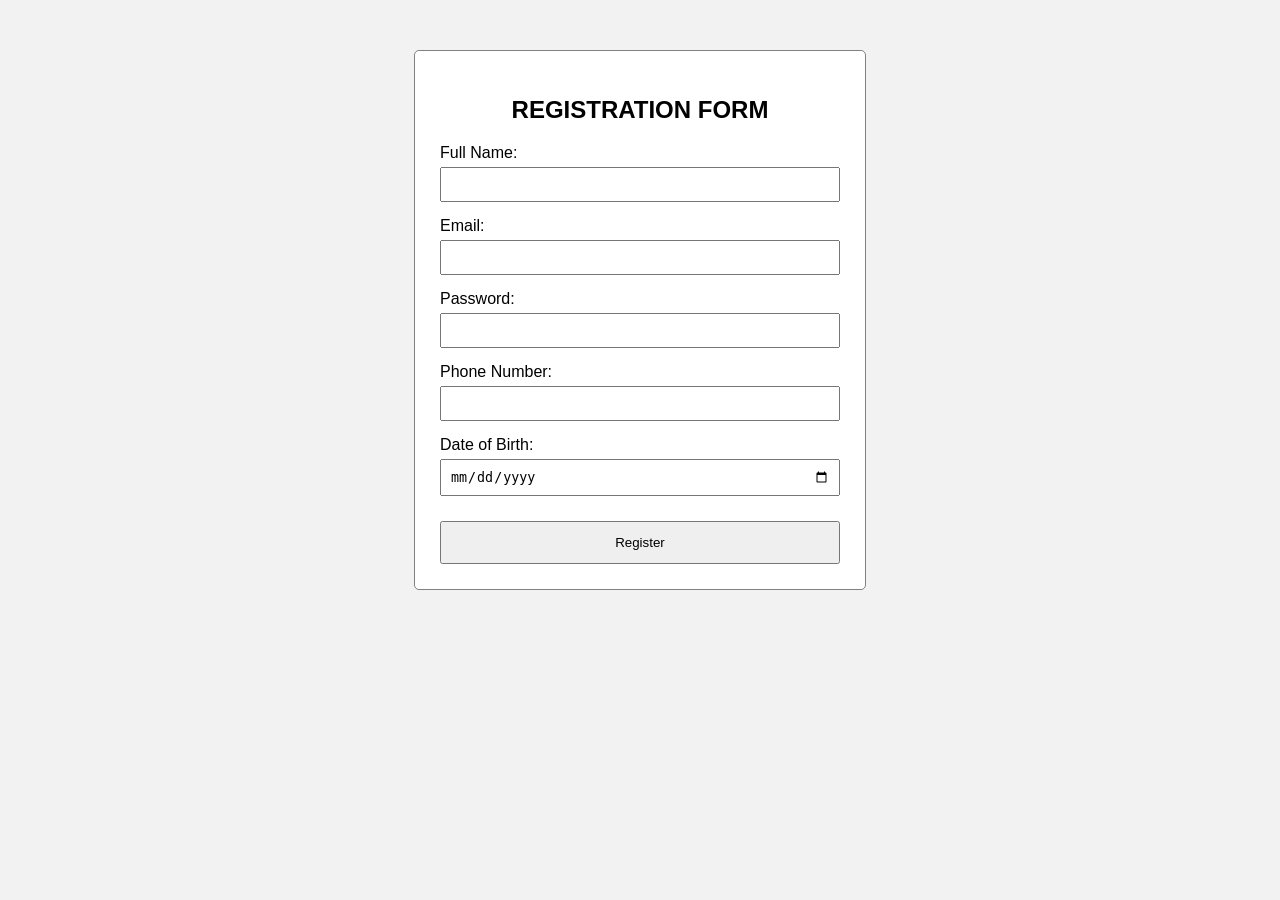
==== exp11.html @ 184972b4 "completed" ====
<!DOCTYPE html>
<html>
<head>
    <title>Registration Form</title>

    <style>
        body {
            font-family: Arial;
            background-color: #f2f2f2;
        }

        .container {
            width: 400px;
            margin: 50px auto;
            padding: 25px;
            background-color: white;
            border: 1px solid gray;
            border-radius: 5px;
        }

        h2 {
            text-align: center;
        }

        label {
            display: block;
            margin-top: 15px;
        }

        input {
            width: 100%;
            padding: 8px;
            margin-top: 5px;
            box-sizing: border-box;
        }

        button {
            width: 100%;
            padding: 12px;
            margin-top: 25px;
            cursor: pointer;
        }
    </style>

    <script>
        function validateForm() {
            let name = document.getElementById("name").value;
            let email = document.getElementById("email").value;
            let password = document.getElementById("password").value;
            let phone = document.getElementById("phone").value;
            let dob = document.getElementById("dob").value;

            if (name.trim() == "") {
                alert("Please enter your full name");
                return false;
            }

            if (!/^[A-Za-z ]+$/.test(name)) {
                alert("Enter a valid name");
                return false;
            }

            let emailPattern = /^[^\s@]+@[^\s@]+\.[^\s@]+$/;

            if (!emailPattern.test(email)) {
                alert("Enter a valid email address");
                return false;
            }

            if (password.length < 6) {
                alert("Password must contain at least 6 characters");
                return false;
            }

            if (!/^[0-9]{10}$/.test(phone)) {
                alert("Enter a valid 10 digit phone number");
                return false;
            }

            if (dob == "") {
                alert("Please select your date of birth");
                return false;
            }

            if (new Date(dob) > new Date()) {
                alert("Date of birth cannot be in the future");
                return false;
            }

            alert("Registration Successful!");
            return true;
        }
    </script>
</head>

<body>

    <div class="container">

        <h2>REGISTRATION FORM</h2>

        <form onsubmit="return validateForm()">

            <label>Full Name:</label>
            <input type="text" id="name">

            <label>Email:</label>
            <input type="text" id="email">

            <label>Password:</label>
            <input type="password" id="password">

            <label>Phone Number:</label>
            <input type="text" id="phone">

            <label>Date of Birth:</label>
            <input type="date" id="dob">

            <button type="submit">Register</button>

        </form>

    </div>

</body>
</html>
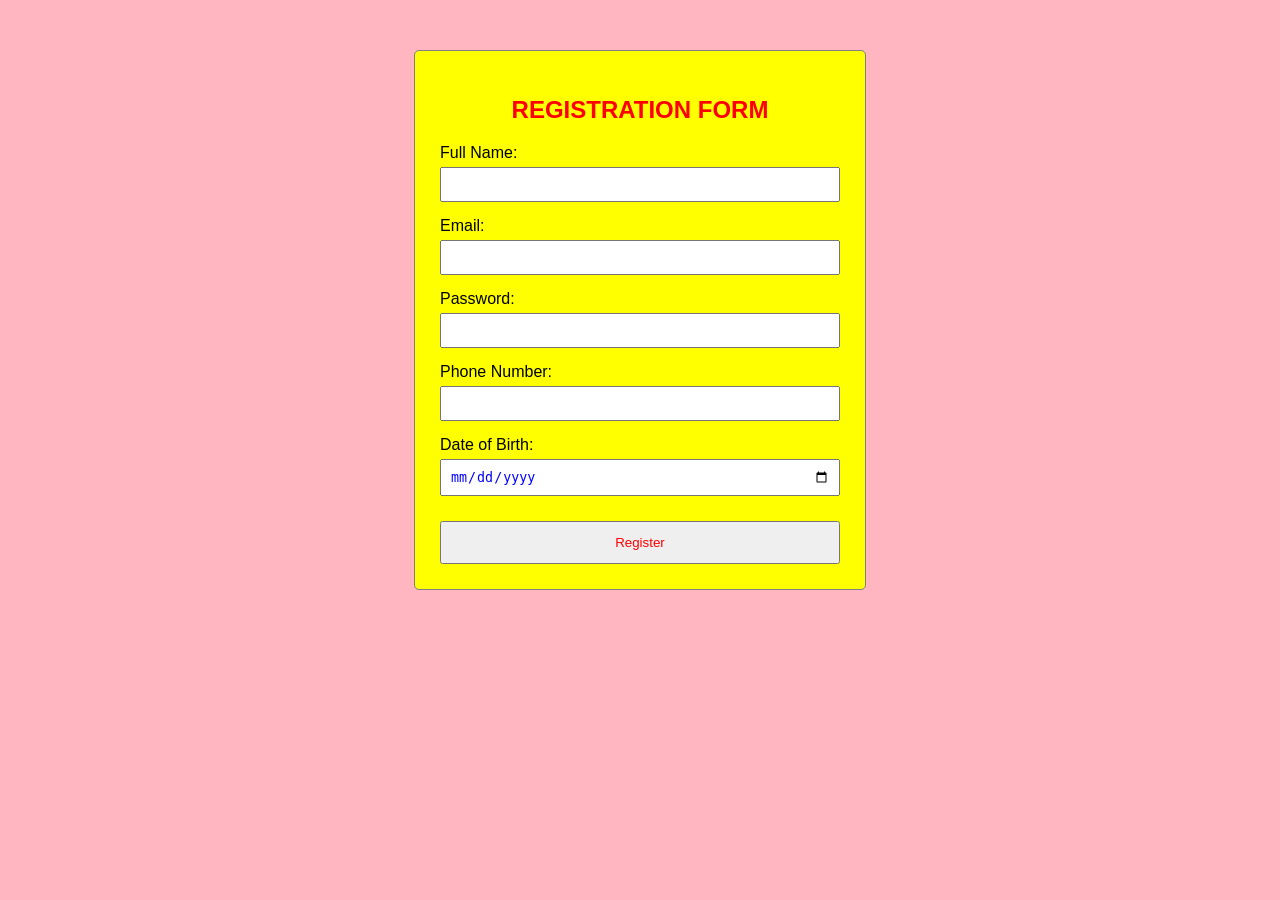
==== commit ce9ea73b: "completed" ====
--- a/exp11.html
+++ b/exp11.html
@@ -6,14 +6,14 @@
     <style>
         body {
             font-family: Arial;
-            background-color: #f2f2f2;
+            background-color:lightpink;
         }
 
         .container {
             width: 400px;
             margin: 50px auto;
             padding: 25px;
-            background-color: white;
+            background-color: yellow;
             border: 1px solid gray;
             border-radius: 5px;
         }
@@ -32,6 +32,7 @@
             padding: 8px;
             margin-top: 5px;
             box-sizing: border-box;
+            color:blue;
         }
 
         button {
@@ -39,16 +40,19 @@
             padding: 12px;
             margin-top: 25px;
             cursor: pointer;
+            color:red;
         }
     </style>
 
     <script>
+    
         function validateForm() {
             let name = document.getElementById("name").value;
             let email = document.getElementById("email").value;
             let password = document.getElementById("password").value;
             let phone = document.getElementById("phone").value;
             let dob = document.getElementById("dob").value;
+           
 
             if (name.trim() == "") {
                 alert("Please enter your full name");
@@ -97,7 +101,7 @@
 
     <div class="container">
 
-        <h2>REGISTRATION FORM</h2>
+        <h2><font color="red">REGISTRATION FORM</font></h2>
 
         <form onsubmit="return validateForm()">
 
